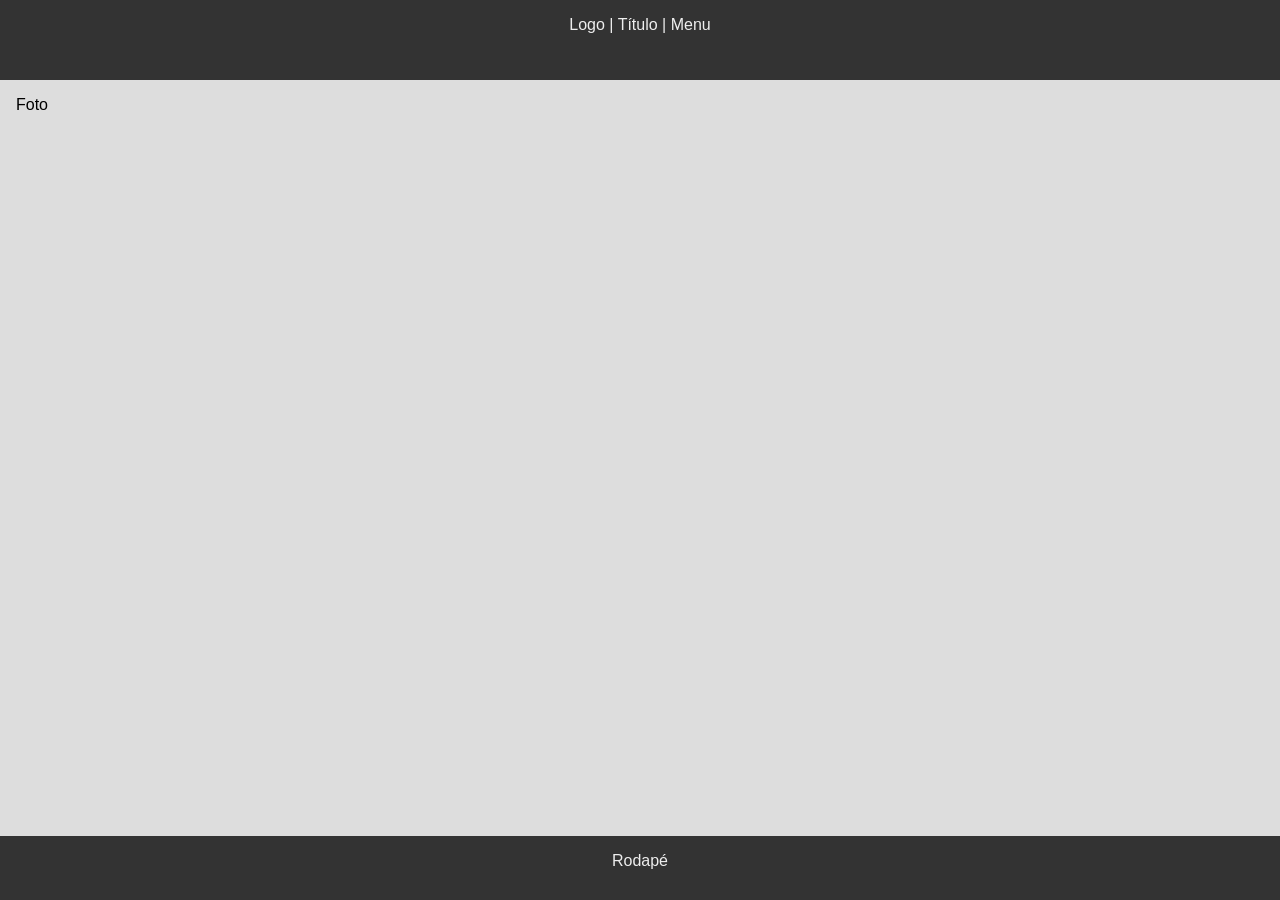
==== agencia.html @ 82dc0e71 "Atualizando" ====
<!DOCTYPE html>
<html lang="pt-br">

<head>
    <meta charset="UTF-8">
    <meta name="viewport" content="width=device-width, initial-scale=1.0">
    <title>Layout com CSS Grid</title>
    <style>
        * {
            font-size: 16px;
            font-family: 'Segoe UI', Tahoma, Geneva, Verdana, sans-serif;
            margin: 0;
            padding: 0;
        }

        .container {
            display: grid;
            grid-template-areas:
                "header header header"
                "main main main"
                "footer footer footer";
            grid-template-columns: 1fr 1fr;
            /* Define a largura das colunas */
            grid-template-rows: 5rem auto 4rem;
            /* Define a altura das linhas */
            height: 100vh;
        }

        .header {
            grid-area: header;
            background: #333;
            color: #eee;
            text-align: center;
            padding: 1rem;
        }


        .main {
            grid-area: main;
            background: #ddd;
            padding: 1rem;
        }

        .footer {
            grid-area: footer;
            background: #333;
            color: #eee;
            text-align: center;
            padding: 1rem;
        }
    </style>
</head>

<body>
    <div class="container">
        <div class="header">Logo | Título | Menu</div>
        <div class="main">Foto</div>
        <div class="footer">Rodapé</div>
    </div>
</body>

</html>
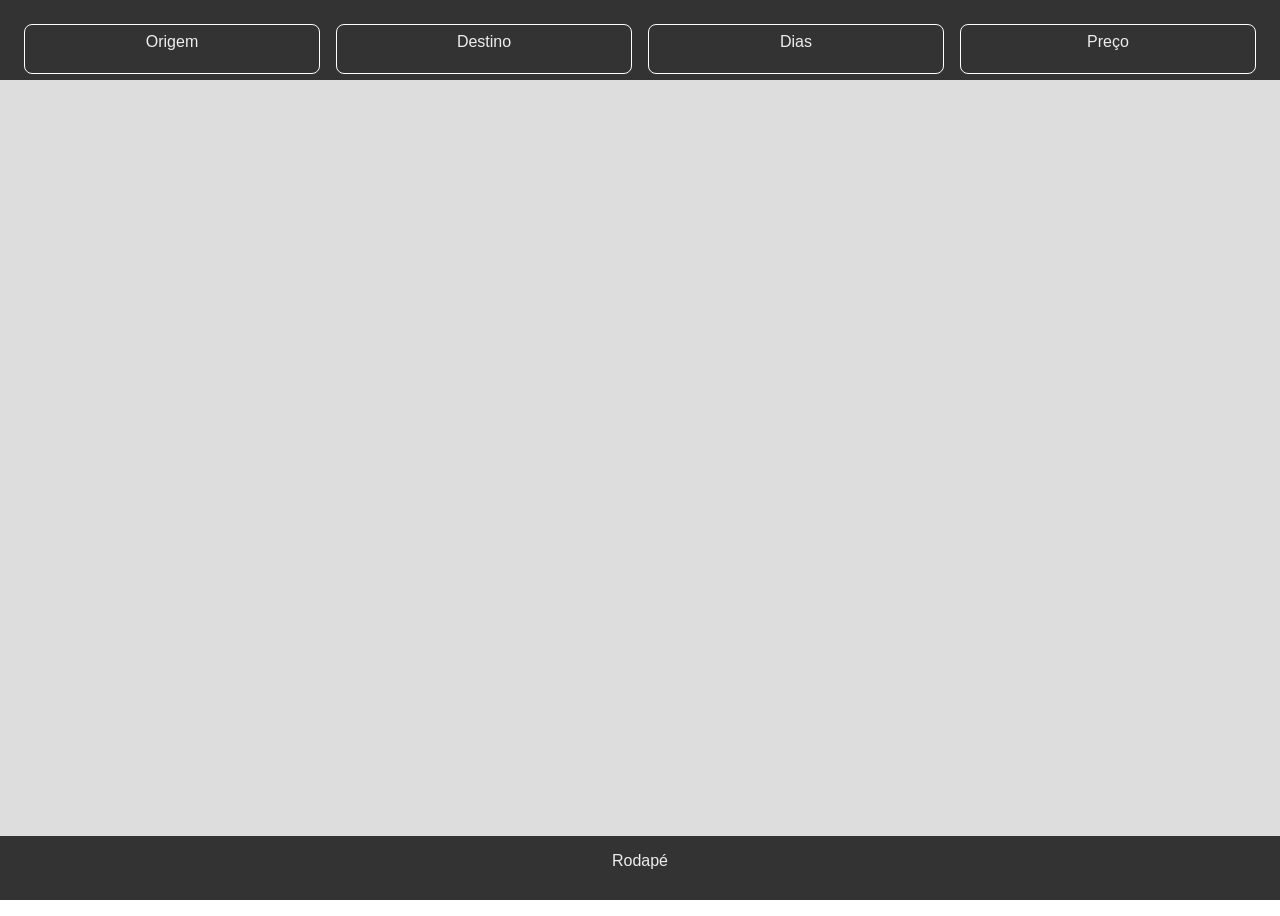
==== commit a4fac703: "Criando cabeçalho pagina agencia de viagens" ====
--- a/agencia.html
+++ b/agencia.html
@@ -19,7 +19,7 @@
                 "header header header"
                 "main main main"
                 "footer footer footer";
-            grid-template-columns: 1fr 1fr;
+            grid-template-columns: repeat(auto-fit, minmax(60px, 1fr));
             /* Define a largura das colunas */
             grid-template-rows: 5rem auto 4rem;
             /* Define a altura das linhas */
@@ -41,6 +41,16 @@
             padding: 1rem;
         }
 
+        .formulario {
+            /*width: 3rem;*/
+            height: 2rem;
+            border: 0.1px solid white;
+            border-radius: .5rem;
+            padding: .5rem;
+            margin: .5rem;
+            
+        }
+
         .footer {
             grid-area: footer;
             background: #333;
@@ -53,8 +63,19 @@
 
 <body>
     <div class="container">
-        <div class="header">Logo | Título | Menu</div>
-        <div class="main">Foto</div>
+        <div class="header">
+            <div class="container">
+            <div class="formulario">Origem</div>
+            <div class="formulario">Destino</div>
+            <div class="formulario">Dias</div>
+            <div class="formulario">Preço</div>
+        </div>  
+        </div>
+        
+    <div class="main">
+        
+    </div>
+
         <div class="footer">Rodapé</div>
     </div>
 </body>
